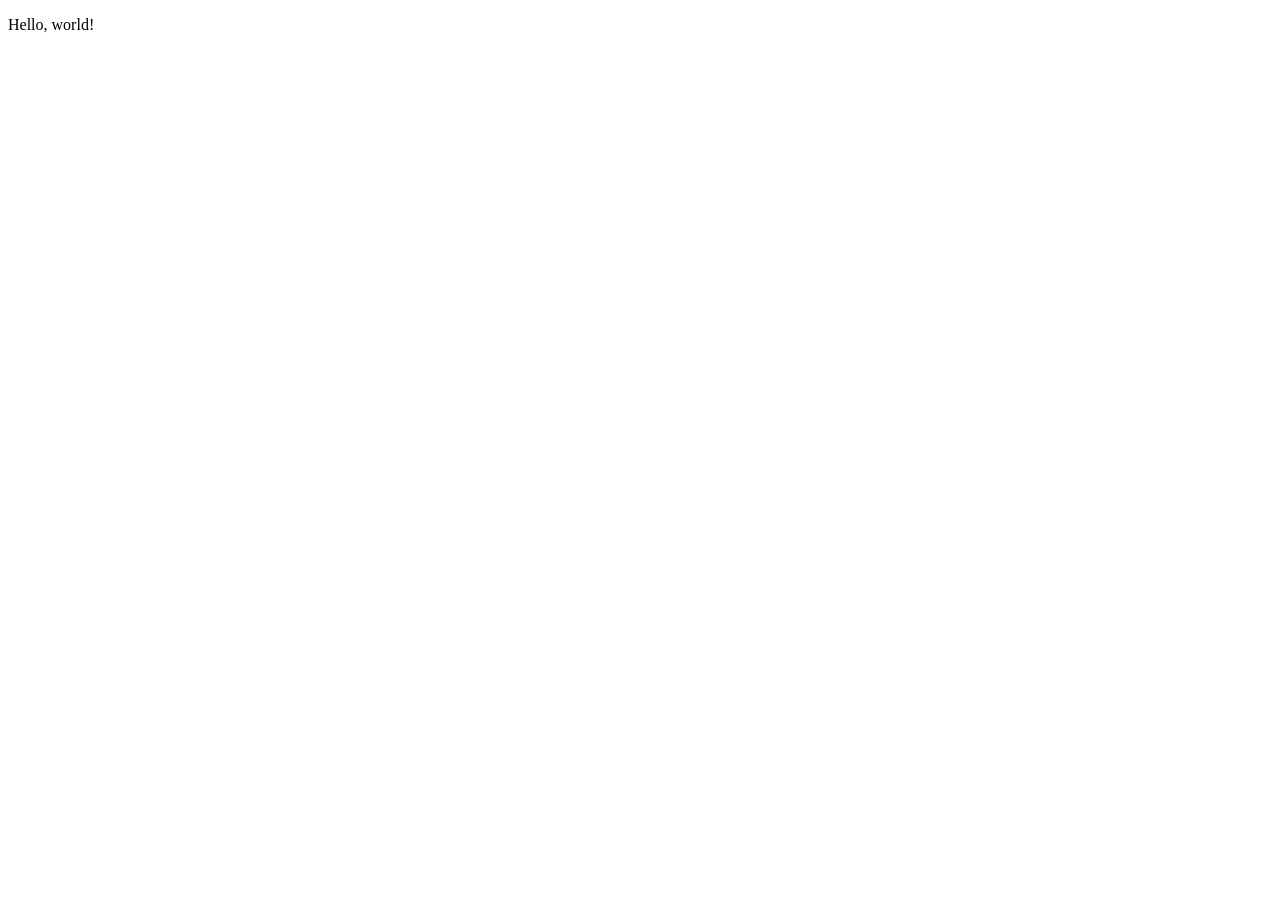
==== src/main/resources/templates/index.html @ baf11816 "確認お願いします" ====
<!DOCTYPE html>
 <html xmlns:th="https://www.thymeleaf.org">
     <head>
         <meta charset="UTF-8">
         <meta name="viewport" content="width=device-width, initial-scale=1">	
         <title>SAMURAI Travel</title>	
     </head>
     <body>
         <p>Hello, world!</p>
     </body>
 </html>
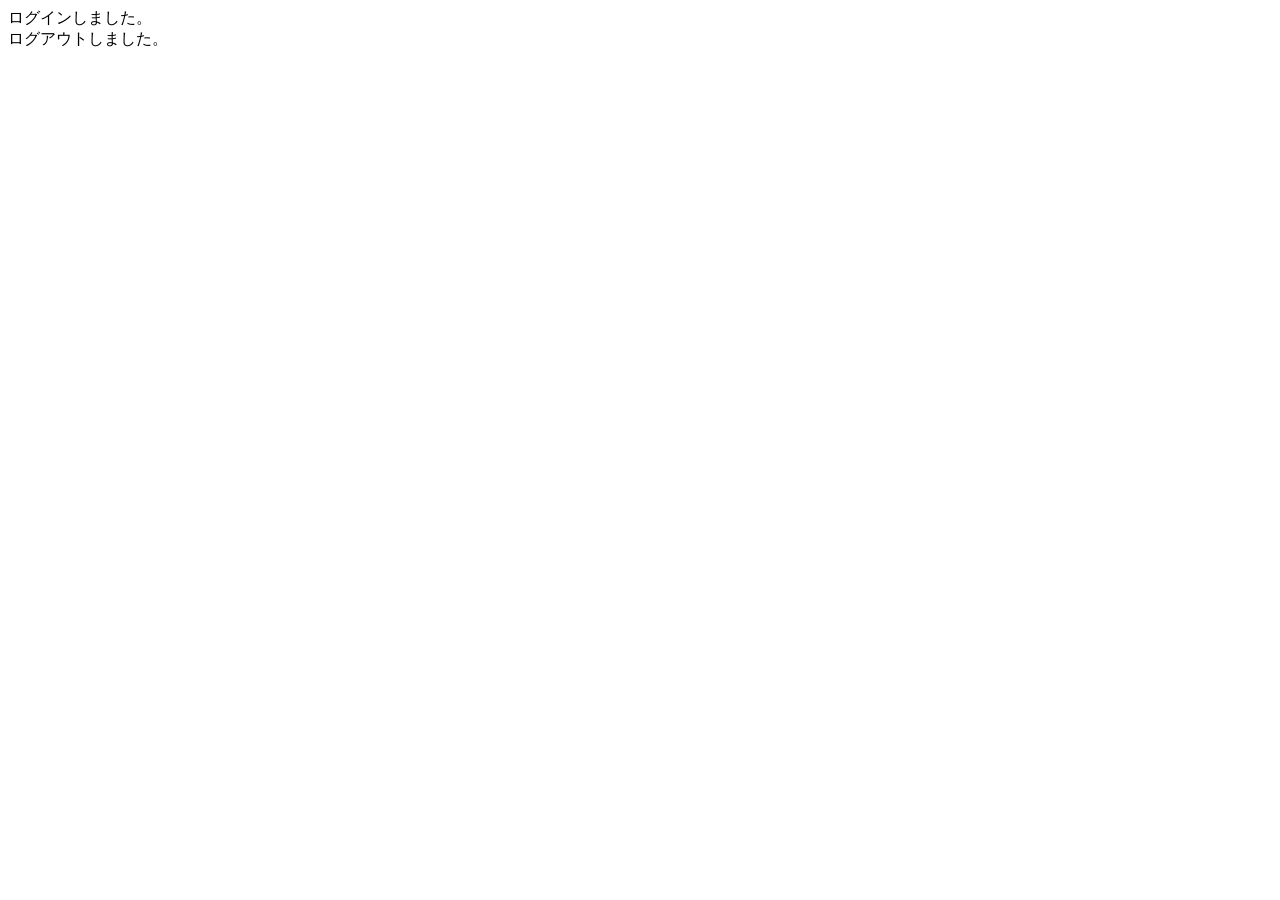
==== commit fb2da599: "ログインができないです" ====
--- a/src/main/resources/templates/index.html
+++ b/src/main/resources/templates/index.html
@@ -1,11 +1,33 @@
 <!DOCTYPE html>
  <html xmlns:th="https://www.thymeleaf.org">
      <head>
-         <meta charset="UTF-8">
-         <meta name="viewport" content="width=device-width, initial-scale=1">	
+         <div th:replace="~{fragment :: meta}"></div>
+		 
+		 <div th:replace="~{fragment :: styles}"></div>
+		 
          <title>SAMURAI Travel</title>	
      </head>
      <body>
-         <p>Hello, world!</p>
+        <div class="samuraitravel-wrapper">
+			<!-- ヘッダー -->
+			<div th:replace="~{fragment :: header}"></div>
+			
+			<main>
+				<div class="container pt-4 pb-5 samuraitravel-container">
+					<div th:if="${param.loggedIn}" class="alert alert-info">
+						ログインしました。
+					</div>
+					
+					<div th:if="${param.loggedOut}" class="alert alert-info">
+						ログアウトしました。
+					</div>
+				</div>
+			</main>
+			
+			<!-- フッター -->
+			<div th:replace="~{fragment :: footer}"></div>
+		</div>
+		
+		<div th:replace="~{fragment :: scripts}"></div>
      </body>
  </html>
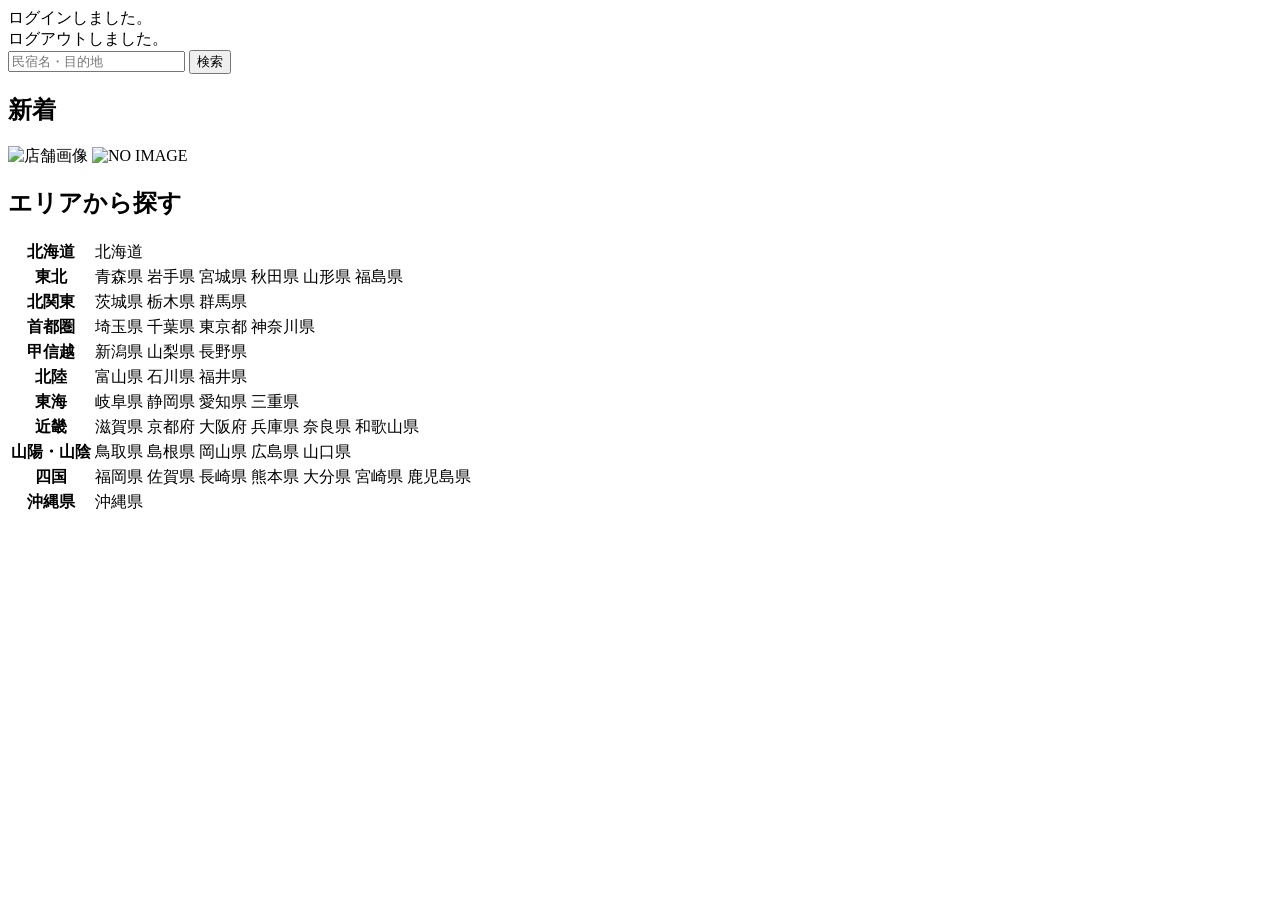
==== commit 14319d1e: "公開キーが定義されない" ====
--- a/src/main/resources/templates/index.html
+++ b/src/main/resources/templates/index.html
@@ -1,5 +1,5 @@
 <!DOCTYPE html>
- <html xmlns:th="https://www.thymeleaf.org">
+ <html xmlns:th="https://www.thymeleaf.org" xmlns:sec="http://www.thymeleaf.org/extras/spring-security">
      <head>
          <div th:replace="~{fragment :: meta}"></div>
 		 
@@ -21,6 +21,150 @@
 					<div th:if="${param.loggedOut}" class="alert alert-info">
 						ログアウトしました。
 					</div>
+					
+					<div th:if="${successMessage}" class="alert alert-info">
+						<span th:text="${successMessage}"></span>
+					</div>
+					
+					<div class="d-flex justify-content-center">
+						<form method="get" th:action="@{/houses}" class="mb-5 samuraitravel-serach-form">
+							<div class="input-group">
+								<input type="text" class="form-control" name="keyword" th:value="${keyword}" placeholder="民宿名・目的地">
+								<button type="submit" class="btn text-white shadow-sm samuraitravel-btn">検索</button>
+							</div>
+						</form>
+					</div>
+					
+					<h2 class="text-center mb-3">新着</h2>
+					<div class="row row-cols-lg-5 row-cols-2 g-3 mb-5">
+						<div class="col" th:each="newHouse : ${newHouses}">
+							<a th:href="@{/houses/__${newHouse.getId()}__}" class="link-dark samuraitravel-card-link">
+								<div class="card h-100">
+									<img th:if="${newHouse.getImageName()}" th:src="@{/storage/__${newHouse.getImageName()}__}" class="card-img-top samuraitravel-vertical-card-image" alt="店舗画像">
+									<img th:unless="${newHouse.getImageName()}" th:src="@{/images/noImage.png}" class="card-img-top samuraitravel-vertical-card-image" alt="NO IMAGE">
+									<div class="card-body">
+										<h3 class="card-title" th:text="${newHouse.getName()}"></h3>
+										<p class="card-text mb-1">
+											<small class="text-muted" th:text="${newHouse.getAddress()}"></small>
+										</p>
+										<p class="card-text">
+											<span th:text="${#numbers.formatInteger(newHouse.getPrice(), 1, 'COMMA') + '円 / 泊'}"></span>
+										</p>
+									</div>
+								</div>
+							</a>
+						</div>
+					</div>
+					
+					<div class="row justify-content-center">
+						<div class="col-xl-5 col-lg-6 col-md-8">
+							
+							<h2 class="text-center mb-3">エリアから探す</h2>
+							
+							<table class="table">
+								<tbody>
+									<tr>
+										<th>北海道</th>
+										<td>
+											<a th:href="@{/houses?area=北海道}">北海道</a>
+										</td>
+									</tr>
+									<tr>
+										<th>東北</th>
+										<td>
+											<a th:href="@{/houses?area=青森県}" class="me-2">青森県</a>
+											<a th:href="@{/houses?area=岩手県}" class="me-2">岩手県</a>
+											<a th:href="@{/houses?area=宮城県}" class="me-2">宮城県</a>
+											<a th:href="@{/houses?area=秋田県}" class="me-2">秋田県</a>
+											<a th:href="@{/houses?area=山形県}" class="me-2">山形県</a>
+											<a th:href="@{/houses?area=福島県}">福島県</a>
+										</td>
+									</tr>
+									<tr>
+										<th>北関東</th>
+										<td>
+											<a th:href="@{/houses?area=茨城県}" class="me-2">茨城県</a>
+											<a th:href="@{/houses?area=栃木県}" class="me-2">栃木県</a>
+											<a th:href="@{/houses?area=群馬県}">群馬県</a>
+										</td>
+									</tr>
+									<tr>
+										<th>首都圏</th>
+										<td>
+											<a th:href="@{/houses?area=埼玉県}" class="me-2">埼玉県</a>
+											<a th:href="@{/houses?area=千葉県}" class="me-2">千葉県</a>
+											<a th:href="@{/houses?area=東京都}" class="me-2">東京都</a>
+											<a th:href="@{/houses?area=神奈川県}">神奈川県</a>
+										</td>
+									</tr>
+									<tr>
+										<th>甲信越</th>
+										<td>
+											<a th:href="@{/houses?area=新潟県}" class="me-2">新潟県</a>
+											<a th:href="@{/houses?area=山梨県}" class="me-2">山梨県</a>
+											<a th:href="@{/houses?area=長野県}">長野県</a>
+										</td>
+									</tr>
+									<tr>
+										<th>北陸</th>
+										<td>
+											<a th:href="@{/houses?area=富山県}" class="me-2">富山県</a>
+											<a th:href="@{/houses?area=石川県}" class="me-2">石川県</a>
+											<a th:href="@{/houses?area=福井県}">福井県</a>
+										</td>
+									</tr>
+									<tr>
+										<th>東海</th>
+										<td>
+											<a th:href="@{/houses?area=岐阜県}" class="me-2">岐阜県</a>
+											<a th:href="@{/houses?area=静岡県}" class="me-2">静岡県</a>
+											<a th:href="@{/houses?area=愛知県}" class="me-2">愛知県</a>
+											<a th:href="@{/houses?area=三重県}">三重県</a>
+										</td>
+									</tr>
+									<tr>
+										<th>近畿</th>
+										<td>
+											<a th:herf="@{/houses?area=滋賀県}" class="me-2">滋賀県</a>
+											<a th:href="@{/houses?area=京都府}" class="me-2">京都府</a>
+											<a th:href="@{/houses?area=大阪府}" class="me-2">大阪府</a>
+											<a th:href="@{/houses?area=兵庫県}" class="me-2">兵庫県</a>
+											<a th:href="@{/houses?area=奈良県}" class="me-2">奈良県</a>
+											<a th:href="@{/houses?area=和歌山県}">和歌山県</a>
+										</td>
+									</tr>
+									<tr>
+										<th>山陽・山陰</th>
+										<td>
+											<a th:href="@{/houses?area=鳥取県}" class="me-2">鳥取県</a>
+											<a th:href="@{/houses?area=島根県}" class="me-2">島根県</a>
+											<a th:href="@{/houses?area=岡山県}" class="me-2">岡山県</a>
+											<a th:href="@{/houses?area=広島県}" class="me-2">広島県</a>
+											<a th:href="@{/houses?area=山口県}" class="me-2">山口県</a>
+										</td>
+									</tr>
+									<tr>
+										<th>四国</th>
+										<td>
+											<a th:href="@{/houses?area=福岡県}" class="me-2">福岡県</a>
+											<a th:href="@{/houses?area=佐賀県}" class="me-2">佐賀県</a>
+											<a th:href="@{/houses?area=長崎県}" class="me-2">長崎県</a>
+											<a th:href="@{/houses?area=熊本県}" class="me-2">熊本県</a>
+											<a th:href="@{/houses?area=大分県}" class="me-2">大分県</a>
+											<a th:href="@{/houses?area=宮崎県}" class="me-2">宮崎県</a>
+											<a th:href="@{/houses?area=鹿児島県}">鹿児島県</a>
+										</td>
+									</tr>
+									<tr>
+										<th>沖縄県</th>
+										<td>
+											<a th:href="@{/houses?area=沖縄県}">沖縄県</a>
+										</td>
+									</tr>
+								</tbody>
+							</table>
+						</div>
+					</div>
 				</div>
 			</main>
 			
